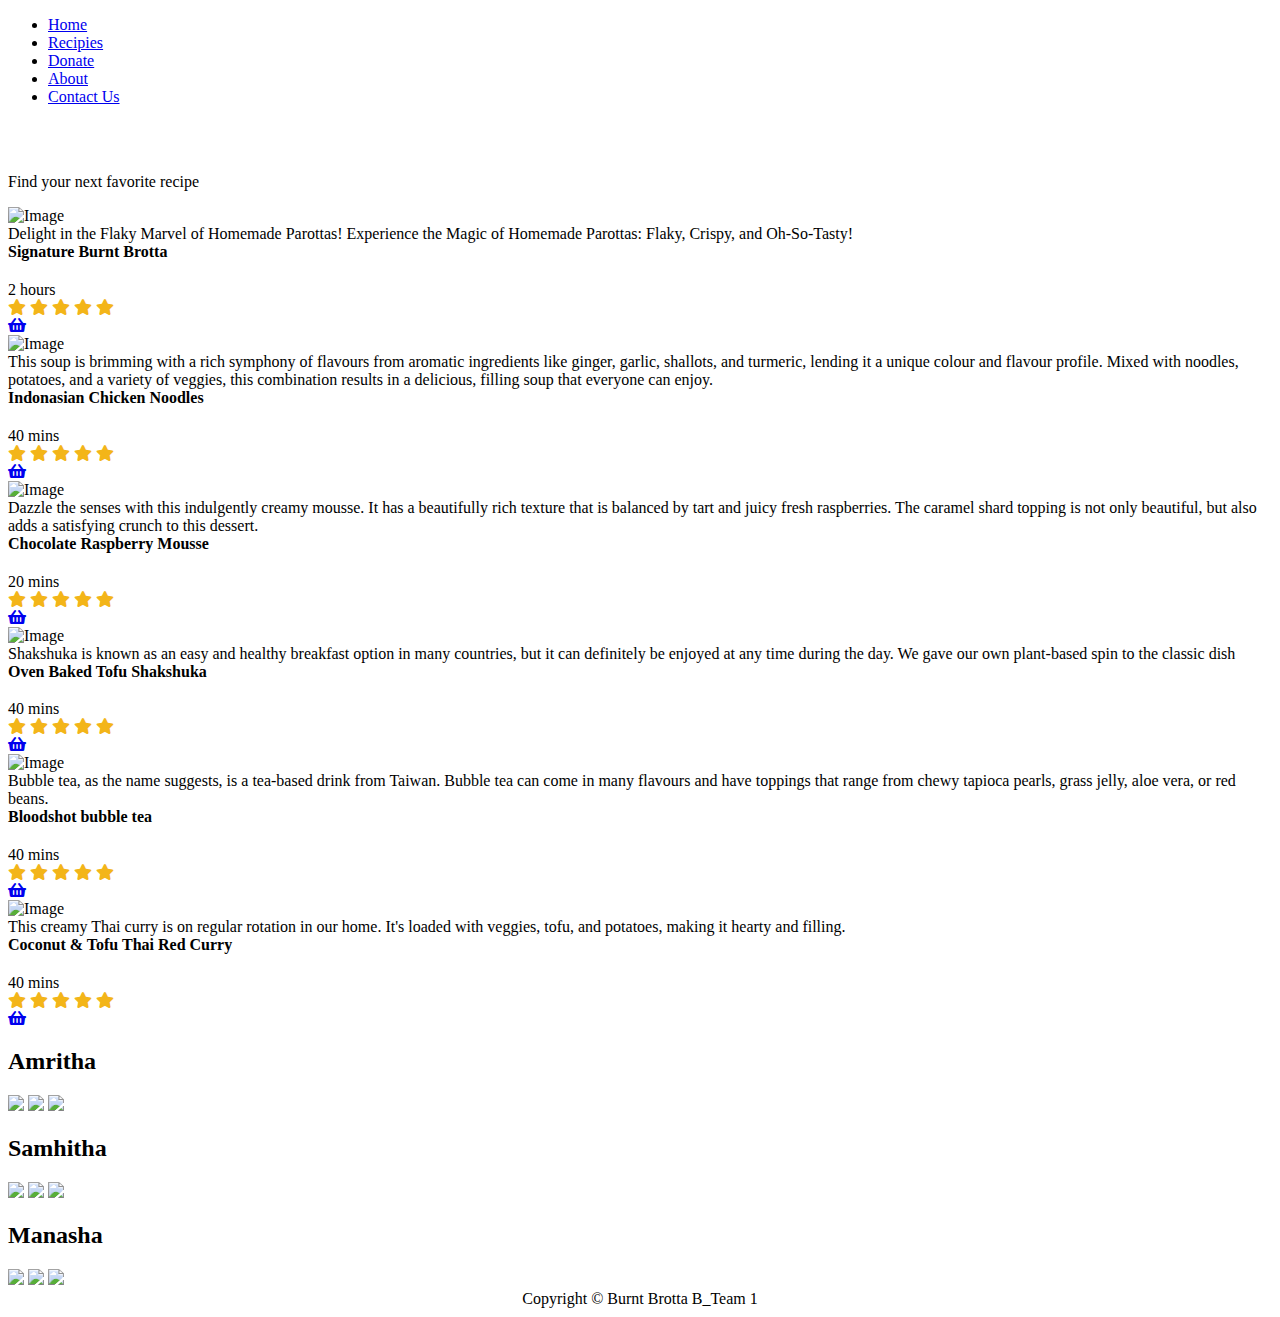
==== catalog.html @ 8d7c3d3d "Add files via upload" ====
<!DOCTYPE html> 
<html>
    <head>
        <title>Burnt Brotta | Catalog</title>
    </head>
    <link rel="stylesheet" href="./CSS files/catalog.css">
    <link rel="stylesheet" href="https://cdnjs.cloudflare.com/ajax/libs/font-awesome/5.15.4/css/all.min.css">
    <link rel="preconnect" href="https://fonts.googleapis.com">
<link rel="preconnect" href="https://fonts.gstatic.com" crossorigin>
<link href="https://fonts.googleapis.com/css2?family=Climate+Crisis&family=Poppins:wght@400;500;600;700;900&display=swap" rel="stylesheet">
<link rel="stylesheet" href="https://cdnjs.cloudflare.com/ajax/libs/font-awesome/5.15.3/css/all.min.css">

    <body>
     <!-- setting up the Mouse cursor -->
    <div class="circle"></div>
    <div class="circle"></div>
    <div class="circle"></div>
    <div class="circle"></div>
    <div class="circle"></div>
    <div class="circle"></div>
    <div class="circle"></div>
    <div class="circle"></div>
    <div class="circle"></div>
    <div class="circle"></div>
    <div class="circle"></div>
    <div class="circle"></div>
    <div class="circle"></div>
    <div class="circle"></div>

      <!-- NAVBAR -->
    <div id="navbar">
        <div class="logo">
            
        </div>
        <div class="menu">
            <ul>
                <li><a href="landingpage.html">Home</a></li>
                <li><a href="catalog.html">Recipies</a></li>
                <li><a href="https://www.nofoodwaste.org/" target="_blank">Donate</a></li>
                <li><a href="aboutUs.html">About</a></li>
                <li><a href="landingpage.html#contact" id="con">Contact Us</a></li>
            </ul>
        </div>
        
    </div>
    <script src="JS files/common.js" type="text/javascript"></script>
    
        <div>
        <section id="product1" class="sec1">
            <h2><br></h2>
            <div class="moving-text">
                <span><p>Find your next favorite recipe</p></span>
            </div>
            <div class="c-container">
                <!-- div class pro for each recipie -->
                <div class="pro">
                    <div class="image-container">
                        <!-- div class overlay text over each image -->
                        <img src="images/catalogpage/r4.jpg" alt="Image">
                        <div class="overlay-text">Delight in the Flaky Marvel of Homemade Parottas!
                            Experience the Magic of Homemade Parottas: Flaky, Crispy, and Oh-So-Tasty!</div>
                    </div>
                    <div class="description">
                        <span><b>Signature Burnt Brotta</b></span>
                        <h2></h2>
                        <div class="tags_div">
                            <div class="tag">2 hours</div>
                        </div>
                        <div class="review" style=" color: rgb(243, 181, 25);">
                            <i class="fas fa-star"></i>
                            <i class="fas fa-star"></i>
                            <i class="fas fa-star"></i>
                            <i class="fas fa-star"></i>
                            <i class="fas fa-star"></i>
                        </div>
                        </div>
                        <!-- div On clicking basket icon, goes to that particular recipie page -->
                        <a href="r1page.html"><i class="fas fa-shopping-basket basket"></i></a>
                    </div>
                    <div class="pro">
                        <div class="image-container">
                            <img src="images/catalogpage/r1.jpg" alt="Image">
                            <div class="overlay-text">This soup is brimming with a rich symphony of flavours from aromatic ingredients like ginger, garlic, shallots, and turmeric, lending it a unique colour and flavour profile. Mixed with noodles, potatoes, and a variety of veggies, this combination results in a delicious, filling soup that everyone can enjoy.</div>
                        </div>
                        <div class="description">
                            <span><b>Indonasian Chicken Noodles</b></span>
                            <h2></h2>
                            <div class="tags_div">
                                <div class="tag">40 mins</div>
                            </div>
                            <div class="review" style=" color: rgb(243, 181, 25);">
                                <i class="fas fa-star"></i>
                                <i class="fas fa-star"></i>
                                <i class="fas fa-star"></i>
                                <i class="fas fa-star"></i>
                                <i class="fas fa-star"></i>
                            </div>
                            </div>
                            <a href="r2page.html"><i class="fas fa-shopping-basket basket"></i></a>
                        </div>
                        <div class="pro">
                            <div class="image-container">
                                <img src="images/catalogpage/r3.jpg" alt="Image">
                                <div class="overlay-text">Dazzle the senses with this indulgently creamy mousse. It has a beautifully rich texture that is balanced by tart and juicy fresh raspberries. The caramel shard topping is not only beautiful, but also adds a satisfying crunch to this dessert.</div>
                            </div>
                            <div class="description">
                                <span><b>Chocolate Raspberry Mousse</b></span>
                                <h2></h2>
                                <div class="tags_div">
                                    <div class="tag">20 mins</div>
                                </div>
                                <div class="review" style=" color: rgb(243, 181, 25);">
                                    <i class="fas fa-star"></i>
                                    <i class="fas fa-star"></i>
                                    <i class="fas fa-star"></i>
                                    <i class="fas fa-star"></i>
                                    <i class="fas fa-star"></i>
                                </div>
                                </div>
                                <a href="r4page.html"><i class="fas fa-shopping-basket basket"></i></a>
                            </div>
                            <div class="pro">
                                <div class="image-container">
                                    <img src="images/catalogpage/r5.jpg" alt="Image">
                                    <div class="overlay-text">Shakshuka is known as an easy and healthy breakfast option in many countries, but it can definitely be enjoyed at any time during the day. We gave our own plant-based spin to the classic dish </div>
                                </div>
                                <div class="description">
                                    <span><b>Oven Baked Tofu Shakshuka</b></span>
                                    <h2></h2>
                                    <div class="tags_div">
                                        <div class="tag">40 mins</div>
                                    </div>
                                    <div class="review" style=" color: rgb(243, 181, 25);">
                                        <i class="fas fa-star"></i>
                                        <i class="fas fa-star"></i>
                                        <i class="fas fa-star"></i>
                                        <i class="fas fa-star"></i>
                                        <i class="fas fa-star"></i>
                                    </div>
                                    </div>
                                    <a href="r3page.html"><i class="fas fa-shopping-basket basket"></i></a>
                                </div>
                                <div class="pro">
                                    <div class="image-container">
                                        <img src="images/catalogpage/r2.jpg" alt="Image">
                                        <div class="overlay-text">Bubble tea, as the name suggests, is a tea-based drink from Taiwan. Bubble tea can come in many flavours and have toppings that range from chewy tapioca pearls, grass jelly, aloe vera, or red beans. </div>
                                    </div>
                                    <div class="description">
                                        <span><b>Bloodshot bubble tea</b></span>
                                        <h2></h2>
                                        <div class="tags_div">
                                            <div class="tag">40 mins</div>
                                        </div>
                                        <div class="review" style=" color: rgb(243, 181, 25);">
                                            <i class="fas fa-star"></i>
                                            <i class="fas fa-star"></i>
                                            <i class="fas fa-star"></i>
                                            <i class="fas fa-star"></i>
                                            <i class="fas fa-star"></i>
                                        </div>
                                        </div>
                                        <a href="r5page.html"><i class="fas fa-shopping-basket basket"></i></a>
                                    </div>
                                    <div class="pro">
                                        <div class="image-container">
                                            <img src="images/catalogpage/r6.jpg" alt="Image">
                                            <div class="overlay-text">This creamy Thai curry is on regular rotation in our home. It's loaded with veggies, tofu, and potatoes, making it hearty and filling.</div>
                                        </div>
                                        <div class="description">
                                            <span><b>Coconut & Tofu Thai Red Curry</b></span>
                                            <h2></h2>
                                            <div class="tags_div">
                                                <div class="tag">40 mins</div>
                                            </div>
                                            <div class="review" style=" color: rgb(243, 181, 25);">
                                                <i class="fas fa-star"></i>
                                                <i class="fas fa-star"></i>
                                                <i class="fas fa-star"></i>
                                                <i class="fas fa-star"></i>
                                                <i class="fas fa-star"></i>
                                            </div>
                                            </div>
                                            <a href="r6page.html"><i class="fas fa-shopping-basket basket"></i></a>
                                        </div>
                </div>
        </section>
    </div>

    <!-- Common footer for all subpages -->
        <footer>
            <div class="footer">
              <div class="footer1">
                <h2>Amritha</h2>
                <div class="logos">
                  <a href="https://www.instagram.com/amrututu/" target="_blank"><img src="images/instalogo.png" ></a>
                  <a href="https://www.linkedin.com/in/amrithanandini/" target="_blank"><img src="images/linkedinlogo.png" ></a>
                  <a href="https://github.com/amri-tah" target="_blank"><img src="images/githublogo.png" ></a>
                </div>
              </div>
              <div class="footer1">
                <h2>Samhitha</h2>
                <div class="logos">
                  <a href="http://instagram.com/samhitha_07/" target="_blank"><img src="images/instalogo.png" ></a>
                  <a href="https://www.linkedin.com/in/samhitha-s-476634270/" target="_blank"><img src="images/linkedinlogo.png"></a>
                  <a href="https://github.com/Samhitha-07" target="_blank"><img src="images/githublogo.png"></a>
                </div>
              </div>
              <div class="footer1">
                <h2>Manasha</h2>
                <div class="logos">
                  <a href="https://www.instagram.com/_maanzz_/" target="_blank"><img src="images/instalogo.png"></a>
                  <a href="https://www.linkedin.com/in/manasha-arunachalam-531719250/" target="_blank"><img src="images/linkedinlogo.png"></a>
                  <a href="https://github.com/Manasha-1204" target="_blank"><img src="images/githublogo.png"></a>
                </div>
              </div>
            </div>
          </footer>
          <p style="text-align: center; padding:1px; margin: 0;">Copyright &copy Burnt Brotta B_Team 1</p>
        <script src="https://cdnjs.cloudflare.com/ajax/libs/font-awesome/5.15.3/js/all.min.js"></script>
    </body>
</html>
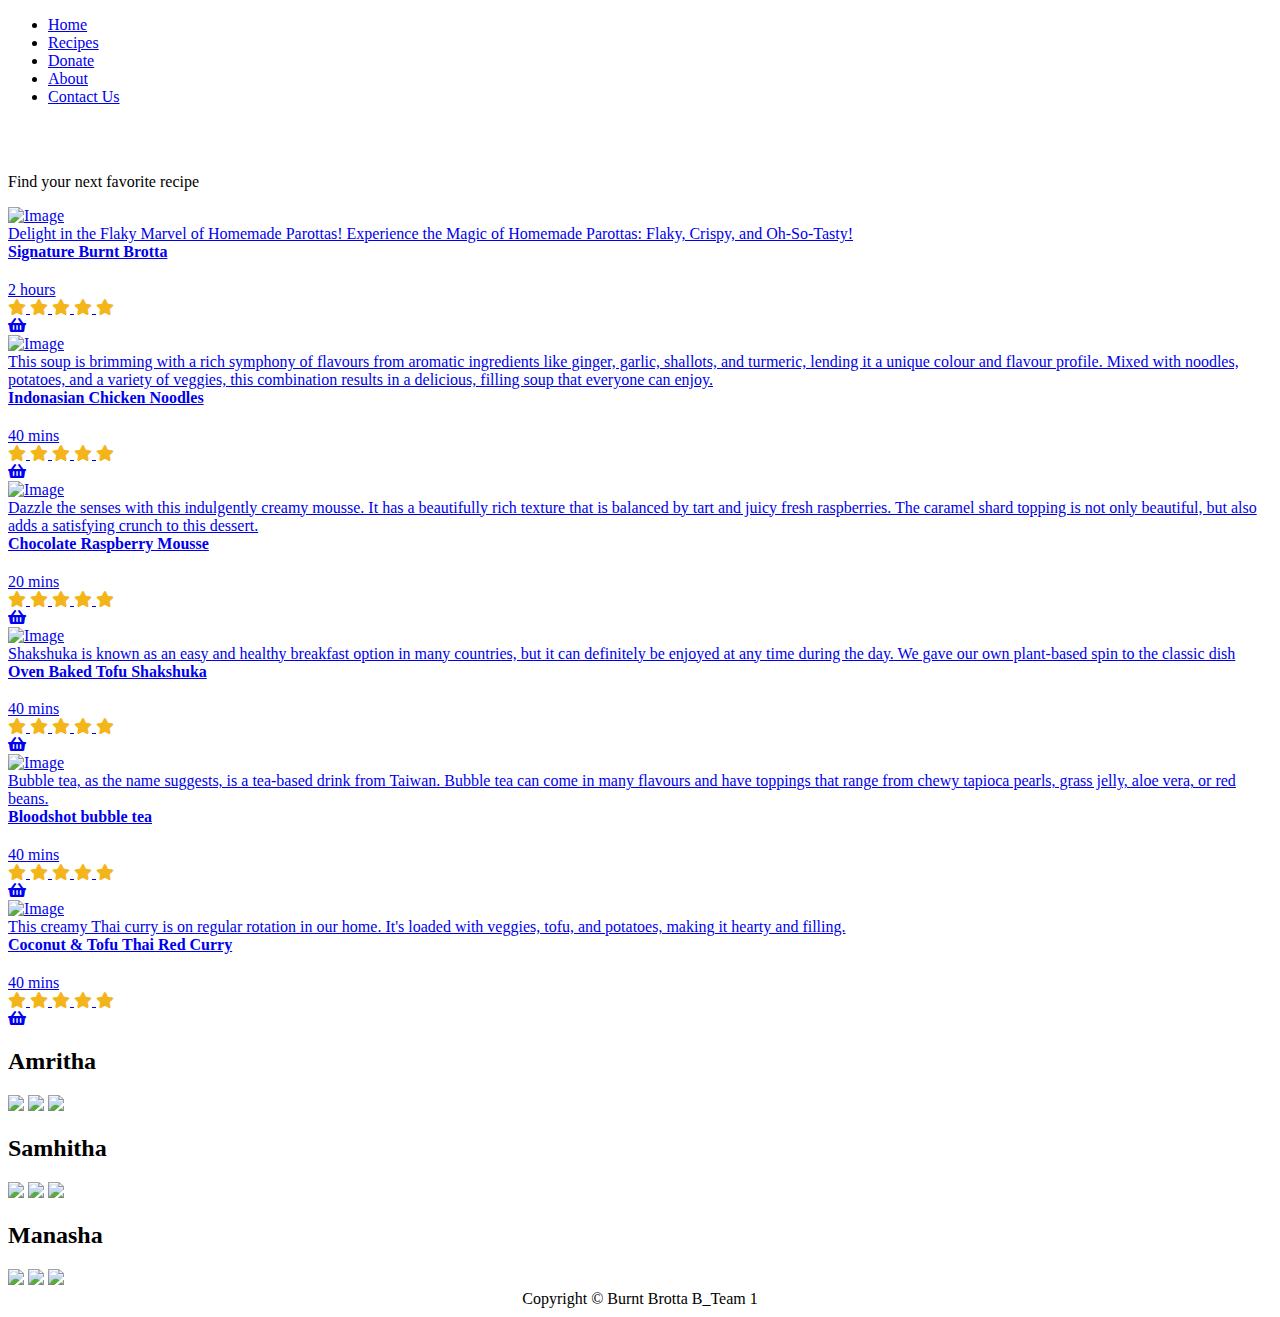
==== commit 95c2fe22: "Add files via upload" ====
--- a/catalog.html
+++ b/catalog.html
@@ -34,11 +34,11 @@
         </div>
         <div class="menu">
             <ul>
-                <li><a href="landingpage.html">Home</a></li>
-                <li><a href="catalog.html">Recipies</a></li>
+                <li><a href="index.html">Home</a></li>
+                <li><a href="catalog.html">Recipes</a></li>
                 <li><a href="https://www.nofoodwaste.org/" target="_blank">Donate</a></li>
                 <li><a href="aboutUs.html">About</a></li>
-                <li><a href="landingpage.html#contact" id="con">Contact Us</a></li>
+                <li><a href="index.html#contact" id="con">Contact Us</a></li>
             </ul>
         </div>
         
@@ -51,8 +51,11 @@
             <div class="moving-text">
                 <span><p>Find your next favorite recipe</p></span>
             </div>
+
             <div class="c-container">
+                
                 <!-- div class pro for each recipie -->
+                <a href="r1page.html">
                 <div class="pro">
                     <div class="image-container">
                         <!-- div class overlay text over each image -->
@@ -77,6 +80,9 @@
                         <!-- div On clicking basket icon, goes to that particular recipie page -->
                         <a href="r1page.html"><i class="fas fa-shopping-basket basket"></i></a>
                     </div>
+                    </a>
+
+                    <a href="r2page.html">
                     <div class="pro">
                         <div class="image-container">
                             <img src="images/catalogpage/r1.jpg" alt="Image">
@@ -98,6 +104,9 @@
                             </div>
                             <a href="r2page.html"><i class="fas fa-shopping-basket basket"></i></a>
                         </div>
+                    </a>
+
+                    <a href="r4page.html">
                         <div class="pro">
                             <div class="image-container">
                                 <img src="images/catalogpage/r3.jpg" alt="Image">
@@ -119,6 +128,9 @@
                                 </div>
                                 <a href="r4page.html"><i class="fas fa-shopping-basket basket"></i></a>
                             </div>
+                        </a>
+
+                            <a href="r3page.html">
                             <div class="pro">
                                 <div class="image-container">
                                     <img src="images/catalogpage/r5.jpg" alt="Image">
@@ -140,6 +152,9 @@
                                     </div>
                                     <a href="r3page.html"><i class="fas fa-shopping-basket basket"></i></a>
                                 </div>
+                            </a>
+
+                            <a href="r5page.html">
                                 <div class="pro">
                                     <div class="image-container">
                                         <img src="images/catalogpage/r2.jpg" alt="Image">
@@ -161,6 +176,9 @@
                                         </div>
                                         <a href="r5page.html"><i class="fas fa-shopping-basket basket"></i></a>
                                     </div>
+                                    </a>
+
+                                    <a href="r6page.html">
                                     <div class="pro">
                                         <div class="image-container">
                                             <img src="images/catalogpage/r6.jpg" alt="Image">
@@ -182,6 +200,7 @@
                                             </div>
                                             <a href="r6page.html"><i class="fas fa-shopping-basket basket"></i></a>
                                         </div>
+                                    </a>
                 </div>
         </section>
     </div>
